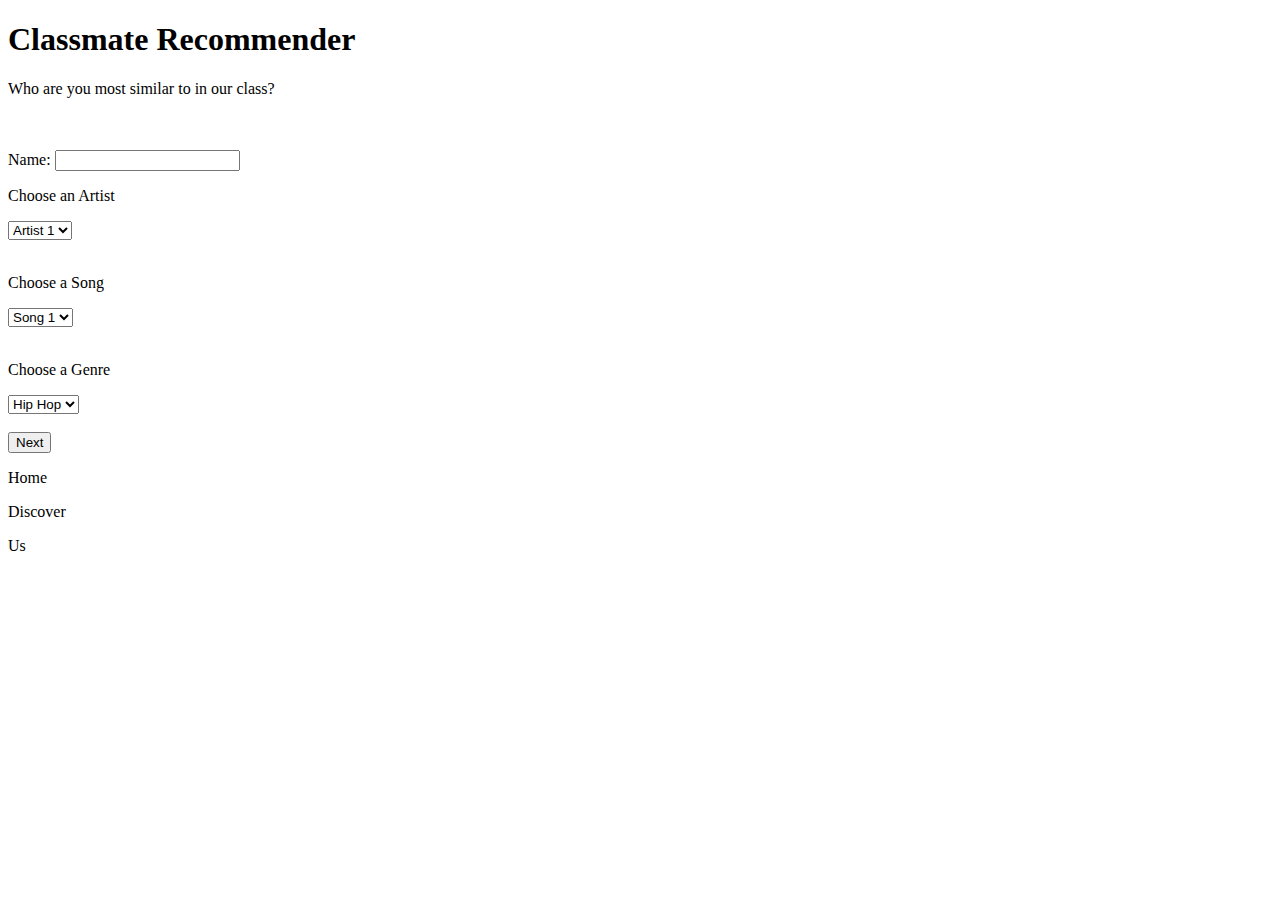
==== index.html @ 78bd4ee1 "push1" ====
<!DOCTYPE html>
<html>
<body>

    <h1>Classmate Recommender</h1>
    <p>Who are you most similar to in our class?</p>

    <br><br>
    Name: <input type="text" name="fullname"><br>


    <p>Choose an Artist</p>
    <select name="Choose an Artist">
        <option value="a1">Artist 1</option>
        <option value="a2">Artist 2</option>
        <option value="a3">Artist 3</option>
        <option value="a4">Artist 4</option>
    </select>
    <br><br>

    <p>Choose a Song</p>
    <select name="Choose a Song">
        <option value="s1">Song 1</option>
        <option value="s2">Song 2</option>
        <option value="s3">Song 3</option>
        <option value="s4">Song 4</option>
    </select>
    <br><br>

    <p>Choose a Genre</p>
    <select name="Choose a Genre">
        <option value="g1">Hip Hop</option>
        <option value="g2">Raggae</option>
        <option value="g3">Country</option>
        <option value="g4">Rock</option>
    </select>
    <br><br>
    <input type="submit" value="Next">
    </form>

    <p id="ab">Home</p>
    <p id="disc">Discover</p>
    <p id="us">Us</p>

</body>
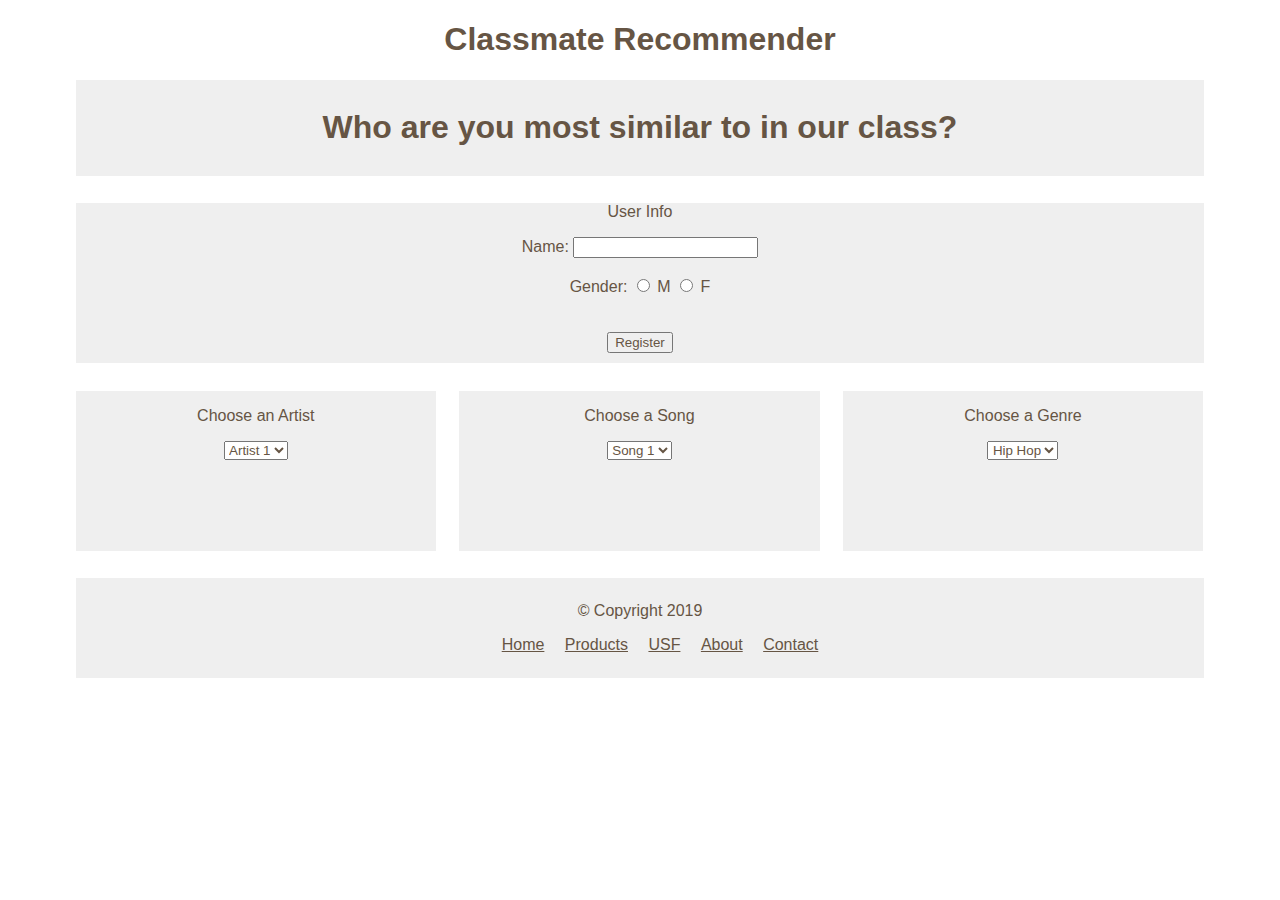
==== commit 861ac74e: "Update CSS and html" ====
--- a/index.html
+++ b/index.html
@@ -1,45 +1,76 @@
 <!DOCTYPE html>
 <html>
+<head>
+    <meta charset="UTF-8">
+    <meta name="viewport" content="width=device-width, initial-scale=1.0">
+    <meta http-equiv="X-UA-Compatible" content="ie=edge">
+    <link href="./css/main.css" type="text/css" rel="stylesheet">
+    <title>Assignment - 3</title>
+ </head>
 <body>
+    <div id="header">
+        <h1>Classmate Recommender</h1>
+        <div id="nav">
+            <h1>Who are you most similar to in our class?</h1>
+        </div>
+    </div>
+    <div id="content">
+        <div id="feature">
+            <p>User Info</p>
+            <label for="name" class="title">Name:</label>
+            <input type="text" id="name" name="name" />
+            <br />
+            <br />
+            <span class="title">Gender:</span>
+            <input type="radio" name="gender" id="male" value="M" />
+            <label for="male">M</label>
+            <input type="radio" name="gender" id="female" value="F" />
+            <label for="female">F</label><br />
+            <br />
+            <br />
+            <input type="submit" value="Register" id="submit" />
+        </div>
+        <div class="article column1">
+            <p>Choose an Artist</p>
+            <select artistName="Choose an Artist">
+                <option value="a1">Artist 1</option>
+                <option value="a2">Artist 2</option>
+                <option value="a3">Artist 3</option>
+                <option value="a4">Artist 4</option>
+            </select>
+            <br><br>
+        </div>
+        <div class="article column2">
+            <p>Choose a Song</p>
+            <select name="Choose a Song">
+                <option value="s1">Song 1</option>
+                <option value="s2">Song 2</option>
+                <option value="s3">Song 3</option>
+                <option value="s4">Song 4</option>
+            </select>
+            <br><br>
+        </div>
+        <div class="article column3">
+            <p>Choose a Genre</p>
+            <select name="Choose a Genre">
+                <option value="g1">Hip Hop</option>
+                <option value="g2">Raggae</option>
+                <option value="g3">Country</option>
+                <option value="g4">Rock</option>
+            </select>
+            <br><br>
+        </div>
+    </div>
+    <div id="footer">
+        <p>&copy; Copyright 2019</p>
+        <ul>
+            <li><a href="">Home</a></li>
+            <li><a href="">Products</a></li>
+            <li><a href="">USF</a></li>
+            <li><a href="">About</a></li>
+            <li><a href="">Contact</a></li>
+        </ul>
 
-    <h1>Classmate Recommender</h1>
-    <p>Who are you most similar to in our class?</p>
-
-    <br><br>
-    Name: <input type="text" name="fullname"><br>
-
-
-    <p>Choose an Artist</p>
-    <select name="Choose an Artist">
-        <option value="a1">Artist 1</option>
-        <option value="a2">Artist 2</option>
-        <option value="a3">Artist 3</option>
-        <option value="a4">Artist 4</option>
-    </select>
-    <br><br>
-
-    <p>Choose a Song</p>
-    <select name="Choose a Song">
-        <option value="s1">Song 1</option>
-        <option value="s2">Song 2</option>
-        <option value="s3">Song 3</option>
-        <option value="s4">Song 4</option>
-    </select>
-    <br><br>
-
-    <p>Choose a Genre</p>
-    <select name="Choose a Genre">
-        <option value="g1">Hip Hop</option>
-        <option value="g2">Raggae</option>
-        <option value="g3">Country</option>
-        <option value="g4">Rock</option>
-    </select>
-    <br><br>
-    <input type="submit" value="Next">
-    </form>
-
-    <p id="ab">Home</p>
-    <p id="disc">Discover</p>
-    <p id="us">Us</p>
-
+    </div>
 </body>
+</html>--- a/css/main.css
+++ b/css/main.css
@@ -0,0 +1,91 @@
+/**
+Sample css code
+*/
+/* Set height to 100% for body and html to enable the background image to cover the whole page: */
+/*body,
+html {
+  height: 100%;
+}*/
+* {
+    font-family: Arial, Verdana, sans-serif;
+    color: #665544;
+    text-align: center;
+}
+body {
+    width: 90%;
+    margin: 0 auto;
+}
+
+#content {
+    overflow: auto;
+}
+
+#nav, #feature, #footer {
+    margin: 1%;
+}
+
+.column1, .column2, .column3 {
+    width: 31.3%;
+    float: left;
+    margin: 1%;
+}
+
+.column3 {
+    margin-right: 0%;
+}
+
+li {
+    display: inline;
+    padding: 0.5em;
+}
+
+#nav, #footer {
+    background-color: #efefef;
+    padding: 0.5em 0;
+}
+
+#feature, .article {
+    height: 10em;
+    margin-bottom: 1em;
+    background-color: #efefef;
+}
+
+
+/*Set background image*/
+.container {
+  background-image: url('https://doc-10-ao-docs.googleusercontent.com/docs/securesc/ha0ro937gcuc7l7deffksulhg5h7mbp1/r085o9ungppbiokopob2sfbekae4uqbb/1537920000000/14802840322886517493/*/110cT8sl-pOiHGgj9yToPkAqAzrr-RNfb');
+  height: 100%;
+  background-position: center;
+  background-size: cover;
+}
+
+/* Position text in the middle */
+.middle {
+  position: absolute;
+  color: beige;
+  top: 70%;
+  left: 39%;
+  text-align: center;
+  font-size: 25px;
+}
+
+/*Set circle in unordered list*/
+.middle ul {
+  list-style-type: circle;
+}
+
+/*Set text inside li tag to left*/
+.middle ul li {
+  text-align: left !important;
+}
+
+/*Set text color for a tag inside middle class and ul>li element*/
+.middle ul li a {
+  color: beige;
+}
+
+/*Change text color and decoration for a tags inside middle class and ul>li element*/
+.middle ul li a:hover {
+  color: red;
+  text-decoration: none;
+}
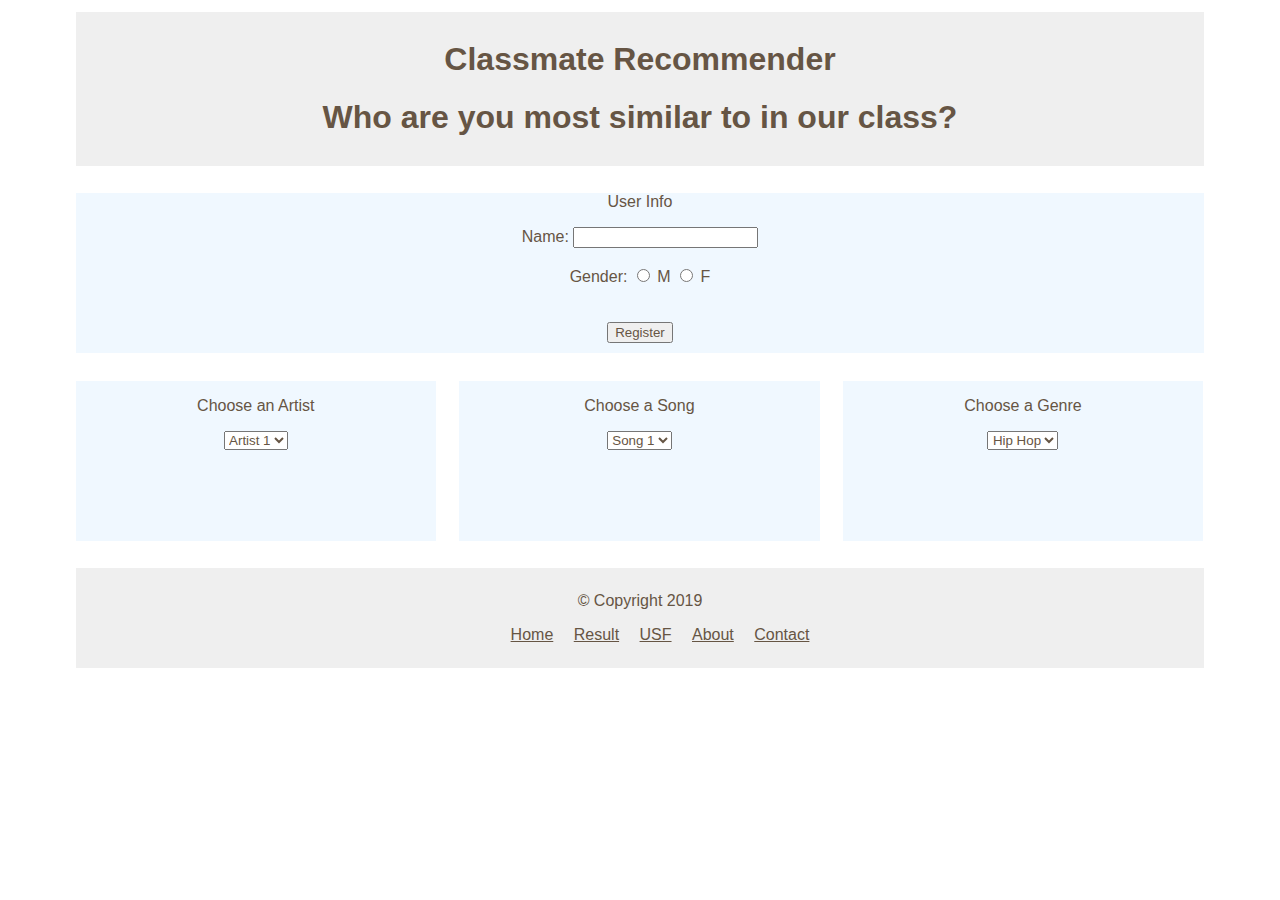
==== commit 7c56fc12: "Adding other pages" ====
--- a/index.html
+++ b/index.html
@@ -8,11 +8,16 @@
     <title>Assignment - 3</title>
  </head>
 <body>
+
+
     <div id="header">
-        <h1>Classmate Recommender</h1>
-        <div id="nav">
+        <div>
+            <h1>Classmate Recommender</h1>
             <h1>Who are you most similar to in our class?</h1>
+
         </div>
+     
+
     </div>
     <div id="content">
         <div id="feature">
@@ -64,11 +69,11 @@
     <div id="footer">
         <p>&copy; Copyright 2019</p>
         <ul>
-            <li><a href="">Home</a></li>
-            <li><a href="">Products</a></li>
-            <li><a href="">USF</a></li>
-            <li><a href="">About</a></li>
-            <li><a href="">Contact</a></li>
+            <li><a href="index.html">Home</a></li>
+            <li><a href="result.html">Result</a></li>
+            <li><a href="www.usf.edu">USF</a></li>
+            <li><a href="about.html">About</a></li>
+            <li><a href="contact.html">Contact</a></li>
         </ul>
 
     </div>
--- a/css/main.css
+++ b/css/main.css
@@ -11,6 +11,8 @@
     color: #665544;
     text-align: center;
 }
+
+
 body {
     width: 90%;
     margin: 0 auto;
@@ -20,7 +22,8 @@
     overflow: auto;
 }
 
-#nav, #feature, #footer {
+
+#nav, #feature, #footer, #header {
     margin: 1%;
 }
 
@@ -39,7 +42,9 @@
     padding: 0.5em;
 }
 
-#nav, #footer {
+#nav, #footer , #header{
+
+    
     background-color: #efefef;
     padding: 0.5em 0;
 }
@@ -47,17 +52,20 @@
 #feature, .article {
     height: 10em;
     margin-bottom: 1em;
-    background-color: #efefef;
+    background-color: aliceblue;
+    background-image: url('img/music.jpg');
+
 }
 
 
 /*Set background image*/
 .container {
-  background-image: url('https://doc-10-ao-docs.googleusercontent.com/docs/securesc/ha0ro937gcuc7l7deffksulhg5h7mbp1/r085o9ungppbiokopob2sfbekae4uqbb/1537920000000/14802840322886517493/*/110cT8sl-pOiHGgj9yToPkAqAzrr-RNfb');
+  background-image: url('../img/music.jpg');
   height: 100%;
   background-position: center;
-  background-size: cover;
+  background-size:initial;
 }
+
 
 /* Position text in the middle */
 .middle {
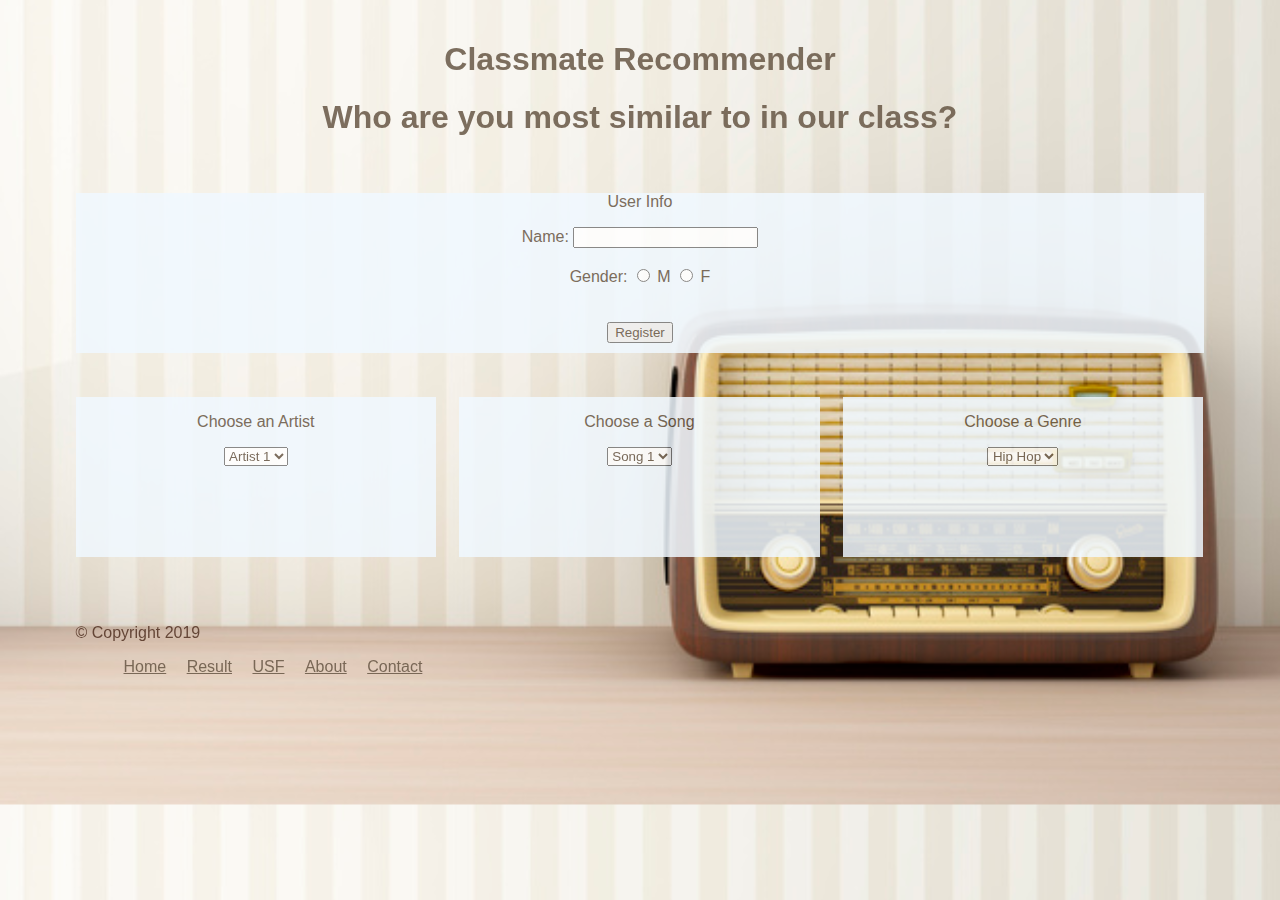
==== commit a21e61cf: "fix links, add more css codes" ====
--- a/index.html
+++ b/index.html
@@ -7,9 +7,7 @@
     <link href="./css/main.css" type="text/css" rel="stylesheet">
     <title>Assignment - 3</title>
  </head>
-<body>
-
-
+<body class="container">
     <div id="header">
         <div>
             <h1>Classmate Recommender</h1>
@@ -23,7 +21,7 @@
         <div id="feature">
             <p>User Info</p>
             <label for="name" class="title">Name:</label>
-            <input type="text" id="name" name="name" />
+            <input type="text" name="studentName" required="required" />
             <br />
             <br />
             <span class="title">Gender:</span>
@@ -37,7 +35,7 @@
         </div>
         <div class="article column1">
             <p>Choose an Artist</p>
-            <select artistName="Choose an Artist">
+            <select artistName="artist">
                 <option value="a1">Artist 1</option>
                 <option value="a2">Artist 2</option>
                 <option value="a3">Artist 3</option>
@@ -47,7 +45,7 @@
         </div>
         <div class="article column2">
             <p>Choose a Song</p>
-            <select name="Choose a Song">
+            <select name="Song">
                 <option value="s1">Song 1</option>
                 <option value="s2">Song 2</option>
                 <option value="s3">Song 3</option>
@@ -57,21 +55,22 @@
         </div>
         <div class="article column3">
             <p>Choose a Genre</p>
-            <select name="Choose a Genre">
+            <select name="genre">
                 <option value="g1">Hip Hop</option>
                 <option value="g2">Raggae</option>
                 <option value="g3">Country</option>
                 <option value="g4">Rock</option>
+                <option value="g5">Pop</option>
             </select>
             <br><br>
         </div>
     </div>
     <div id="footer">
-        <p>&copy; Copyright 2019</p>
-        <ul>
+        <p class="p-footer">&copy; Copyright 2019</p>
+        <ul class="p-footer">
             <li><a href="index.html">Home</a></li>
             <li><a href="result.html">Result</a></li>
-            <li><a href="www.usf.edu">USF</a></li>
+            <li><a href="http://www.usf.edu">USF</a></li>
             <li><a href="about.html">About</a></li>
             <li><a href="contact.html">Contact</a></li>
         </ul>
--- a/css/main.css
+++ b/css/main.css
@@ -42,28 +42,31 @@
     padding: 0.5em;
 }
 
-#nav, #footer , #header{
-
-    
-    background-color: #efefef;
+#nav, #footer, #header {
+    /*background-color: aliceblue;*/
     padding: 0.5em 0;
 }
+.p-footer {
+    font-family: Arial, Verdana, sans-serif;
+    color: #513122;
+    text-align: left;
+}
+
 
 #feature, .article {
     height: 10em;
-    margin-bottom: 1em;
+    margin-bottom: 2em;
     background-color: aliceblue;
-    background-image: url('img/music.jpg');
-
 }
 
 
 /*Set background image*/
 .container {
-  background-image: url('../img/music.jpg');
-  height: 100%;
-  background-position: center;
-  background-size:initial;
+    background-image: url('../img/vintage_radio.jpg');
+    height: 100%;
+    background-position: center;
+    background-size: cover;
+    opacity: 0.85;
 }
 
 
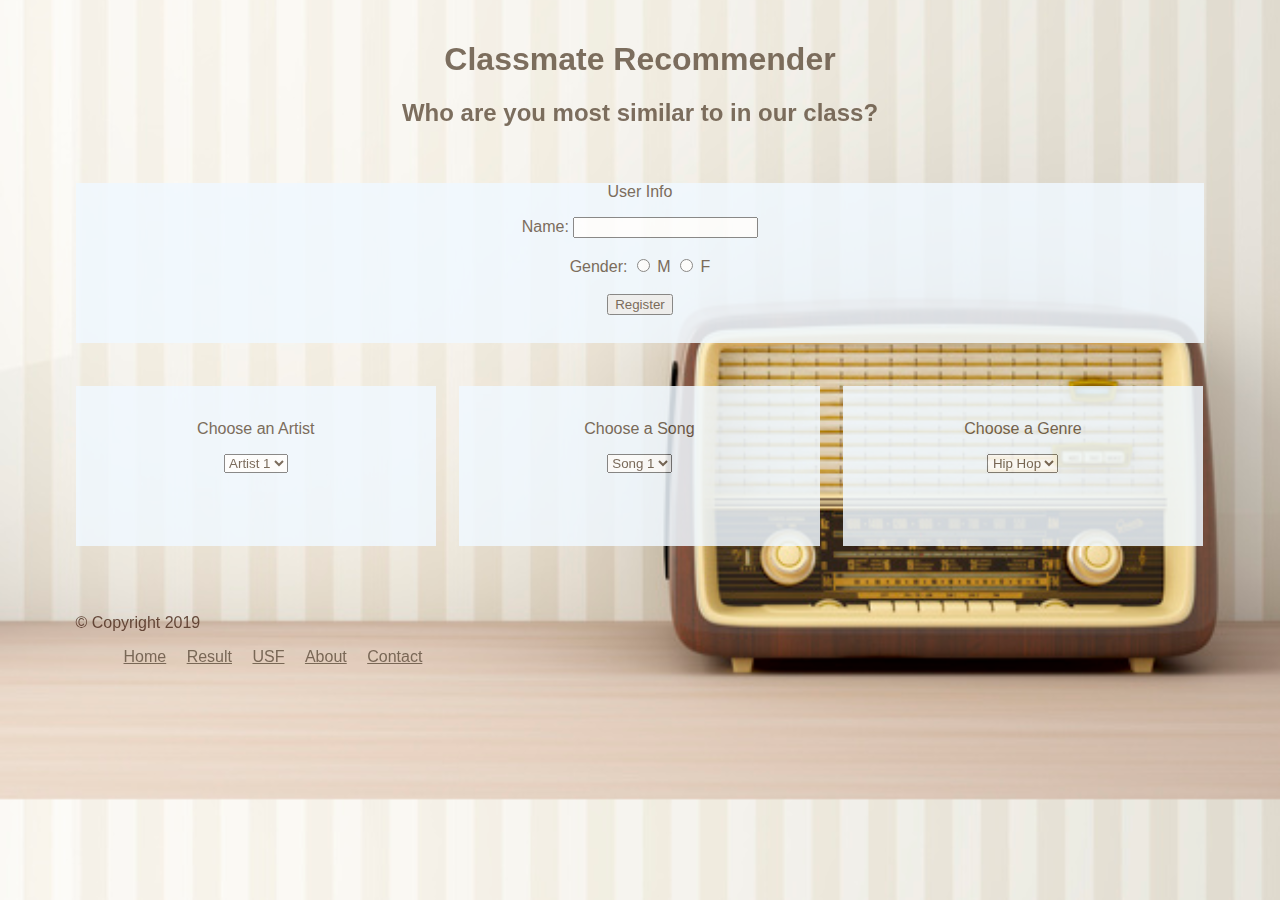
==== commit d4abe0b0: "Update" ====
--- a/index.html
+++ b/index.html
@@ -1,4 +1,4 @@
-<!DOCTYPE html>
+﻿<!DOCTYPE html>
 <html>
 <head>
     <meta charset="UTF-8">
@@ -11,7 +11,7 @@
     <div id="header">
         <div>
             <h1>Classmate Recommender</h1>
-            <h1>Who are you most similar to in our class?</h1>
+            <h2>Who are you most similar to in our class?</h2>
 
         </div>
      
@@ -22,18 +22,17 @@
             <p>User Info</p>
             <label for="name" class="title">Name:</label>
             <input type="text" name="studentName" required="required" />
-            <br />
-            <br />
+            <br /><br />
             <span class="title">Gender:</span>
             <input type="radio" name="gender" id="male" value="M" />
             <label for="male">M</label>
             <input type="radio" name="gender" id="female" value="F" />
             <label for="female">F</label><br />
             <br />
-            <br />
             <input type="submit" value="Register" id="submit" />
         </div>
         <div class="article column1">
+            <br />
             <p>Choose an Artist</p>
             <select artistName="artist">
                 <option value="a1">Artist 1</option>
@@ -41,9 +40,10 @@
                 <option value="a3">Artist 3</option>
                 <option value="a4">Artist 4</option>
             </select>
-            <br><br>
+            <br />
         </div>
         <div class="article column2">
+            <br />
             <p>Choose a Song</p>
             <select name="Song">
                 <option value="s1">Song 1</option>
@@ -51,9 +51,10 @@
                 <option value="s3">Song 3</option>
                 <option value="s4">Song 4</option>
             </select>
-            <br><br>
+            <br />
         </div>
         <div class="article column3">
+            <br />
             <p>Choose a Genre</p>
             <select name="genre">
                 <option value="g1">Hip Hop</option>
@@ -62,7 +63,7 @@
                 <option value="g4">Rock</option>
                 <option value="g5">Pop</option>
             </select>
-            <br><br>
+            <br />
         </div>
     </div>
     <div id="footer">
--- a/css/main.css
+++ b/css/main.css
@@ -46,12 +46,22 @@
     /*background-color: aliceblue;*/
     padding: 0.5em 0;
 }
+
+.p {
+    font-family: Arial, Verdana, sans-serif;
+    color: #513122;
+    text-align: center;
+}
+.p1 {
+    font-family: Arial, Verdana, sans-serif;
+    color: #513122;
+    text-align: center;
+}
 .p-footer {
     font-family: Arial, Verdana, sans-serif;
     color: #513122;
     text-align: left;
 }
-
 
 #feature, .article {
     height: 10em;
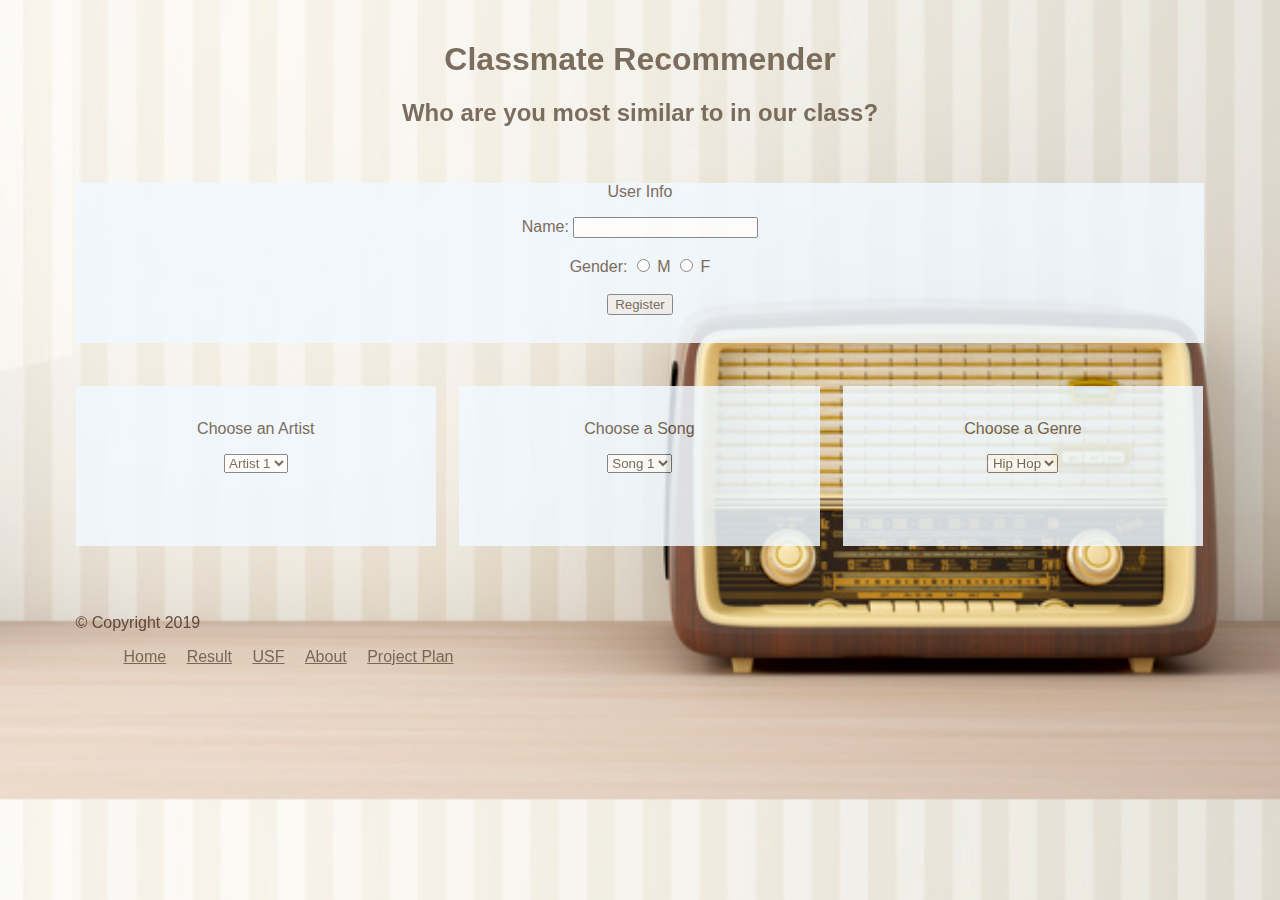
==== commit 1681afd5: "commit" ====
--- a/index.html
+++ b/index.html
@@ -73,7 +73,7 @@
             <li><a href="result.html">Result</a></li>
             <li><a href="http://www.usf.edu">USF</a></li>
             <li><a href="about.html">About</a></li>
-            <li><a href="contact.html">Contact</a></li>
+            <li><a href="projectplan.html">Project Plan</a></li>
         </ul>
 
     </div>
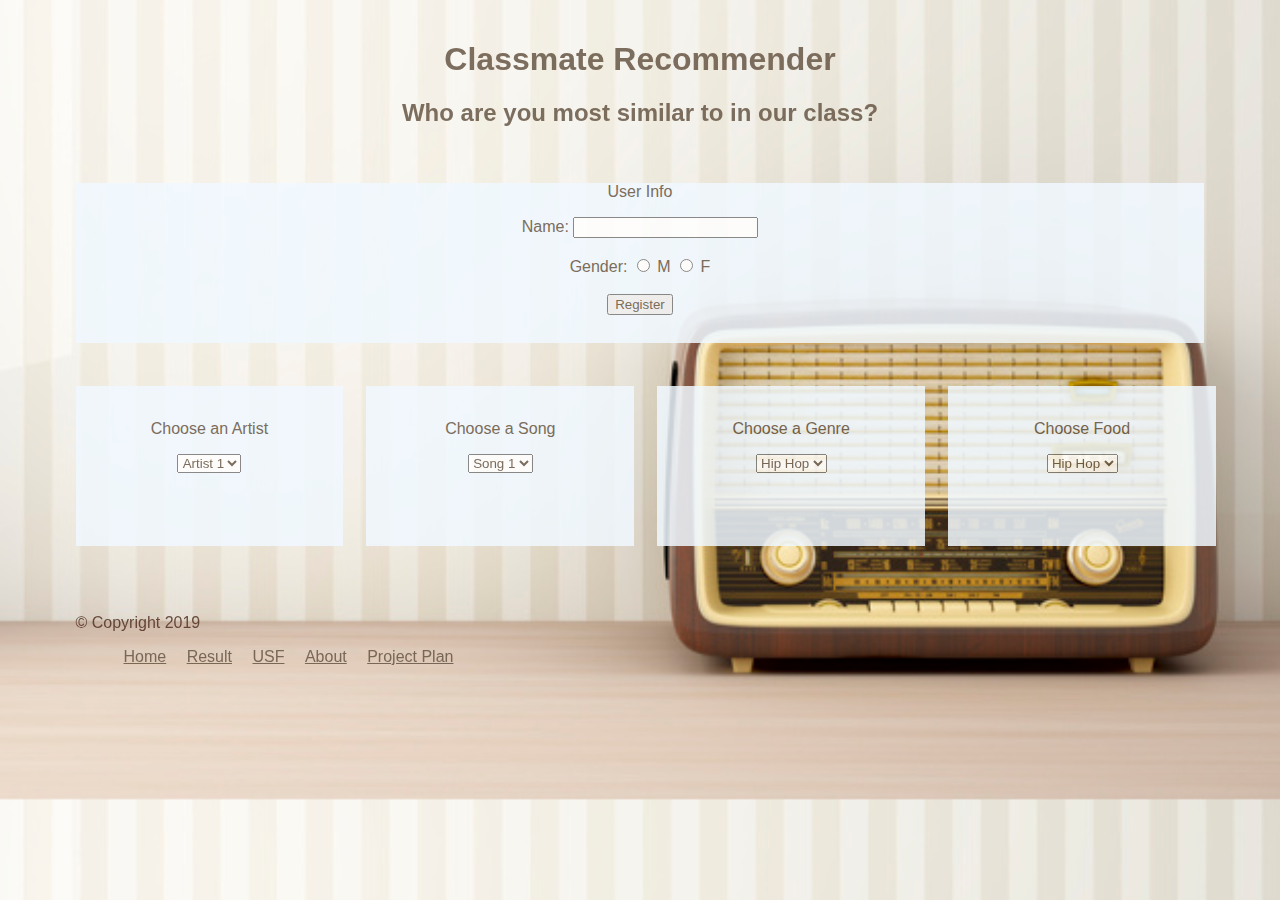
==== commit 3456dd7d: "Update" ====
--- a/index.html
+++ b/index.html
@@ -65,6 +65,18 @@
             </select>
             <br />
         </div>
+        <div class="article column4">
+            <br />
+            <p>Choose Food</p>
+            <select name="genre">
+                <option value="g1">Hip Hop</option>
+                <option value="g2">Raggae</option>
+                <option value="g3">Country</option>
+                <option value="g4">Rock</option>
+                <option value="g5">Pop</option>
+            </select>
+            <br />
+        </div>
     </div>
     <div id="footer">
         <p class="p-footer">&copy; Copyright 2019</p>
--- a/css/main.css
+++ b/css/main.css
@@ -27,13 +27,13 @@
     margin: 1%;
 }
 
-.column1, .column2, .column3 {
-    width: 31.3%;
+.column1, .column2, .column3, .column4 {
+    width: 23.25%;
     float: left;
     margin: 1%;
 }
 
-.column3 {
+.column4 {
     margin-right: 0%;
 }
 
@@ -52,11 +52,12 @@
     color: #513122;
     text-align: center;
 }
-.p1 {
+.solidBackground {
     font-family: Arial, Verdana, sans-serif;
-    color: #513122;
+    background-color: beige;
     text-align: center;
 }
+
 .p-footer {
     font-family: Arial, Verdana, sans-serif;
     color: #513122;
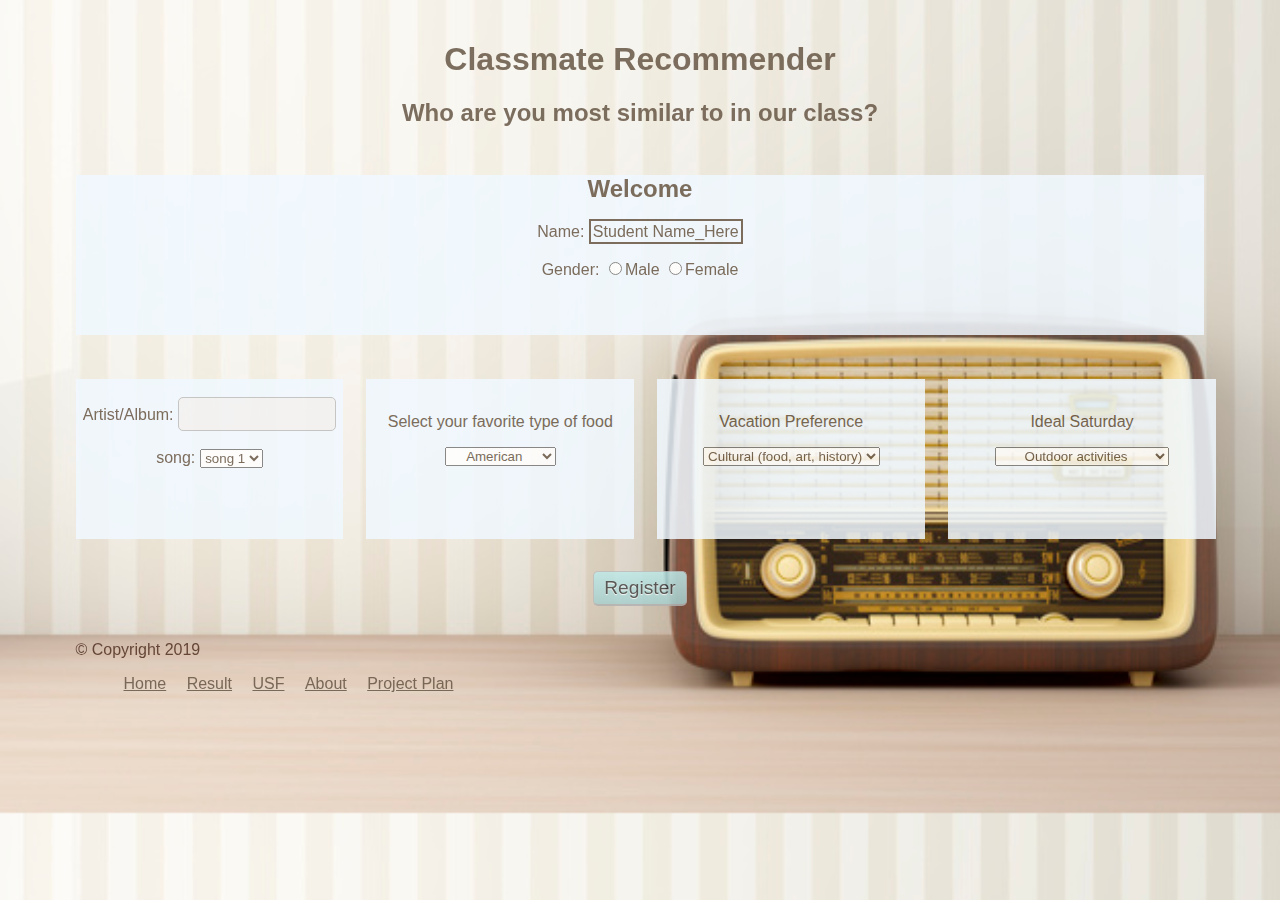
==== commit 1dc10f11: "Update" ====
--- a/index.html
+++ b/index.html
@@ -6,78 +6,80 @@
     <meta http-equiv="X-UA-Compatible" content="ie=edge">
     <link href="./css/main.css" type="text/css" rel="stylesheet">
     <title>Assignment - 3</title>
- </head>
+</head>
 <body class="container">
     <div id="header">
-        <div>
-            <h1>Classmate Recommender</h1>
-            <h2>Who are you most similar to in our class?</h2>
+        <h1>Classmate Recommender</h1>
+        <h2>Who are you most similar to in our class?</h2>
+    </div>
+    <div id="feature">
+        <h2>Welcome</h2>
+        <label for="name" class="title">Name:</label>
+        <label for="name" class="title"><p-frame>Student Name_Here</p-frame></label>
+        <br />
+        <br />
+        <label for="Gender" class="title">Gender:</label>
+        <input type="radio" name="gender" value="M" />Male
+        <input type="radio" name="gender" value="F" />Female
+        <br />
+    </div>
+    <div class="article column1">
+        <br />
+        <label for="input" class="title">Artist/Album:</label>
+        <input type="text" name="input" size="10" maxlength="20" />
+        <br />
+        <br />
+        <label for="song" class="title">song:</label>
+        <select name="Food">
+            <option value="s1">song 1</option>
+            <option value="s2">song 2</option>
+            <option value="s3">song 3</option>
+            <option value="s4">song 4</option>
+            <option value="s5">song 5</option>
+            <option value="s6">song 6</option>
 
-        </div>
-     
-
+        </select>
+        <br />
     </div>
-    <div id="content">
-        <div id="feature">
-            <p>User Info</p>
-            <label for="name" class="title">Name:</label>
-            <input type="text" name="studentName" required="required" />
-            <br /><br />
-            <span class="title">Gender:</span>
-            <input type="radio" name="gender" id="male" value="M" />
-            <label for="male">M</label>
-            <input type="radio" name="gender" id="female" value="F" />
-            <label for="female">F</label><br />
-            <br />
-            <input type="submit" value="Register" id="submit" />
-        </div>
-        <div class="article column1">
-            <br />
-            <p>Choose an Artist</p>
-            <select artistName="artist">
-                <option value="a1">Artist 1</option>
-                <option value="a2">Artist 2</option>
-                <option value="a3">Artist 3</option>
-                <option value="a4">Artist 4</option>
-            </select>
-            <br />
-        </div>
         <div class="article column2">
             <br />
-            <p>Choose a Song</p>
-            <select name="Song">
-                <option value="s1">Song 1</option>
-                <option value="s2">Song 2</option>
-                <option value="s3">Song 3</option>
-                <option value="s4">Song 4</option>
+            <p>Select your favorite type of food</p>
+            <select name="Food">
+                <option value="f1">American</option>
+                <option value="f2">Asian</option>
+                <option value="f3">French</option>
+                <option value="f4">Italian</option>
+                <option value="f5">Middle Eastern</option>
+                <option value="f6">Latin American</option>
+               
             </select>
             <br />
         </div>
         <div class="article column3">
             <br />
-            <p>Choose a Genre</p>
-            <select name="genre">
-                <option value="g1">Hip Hop</option>
-                <option value="g2">Raggae</option>
-                <option value="g3">Country</option>
-                <option value="g4">Rock</option>
-                <option value="g5">Pop</option>
+            <p>Vacation Preference</p>
+            <select name="vacation">
+                <option value="g1">Cultural (food, art, history)</option>
+                <option value="g2">Backpacking</option>
+                <option value="g3">Luxury getaway</option>
+                <option value="g4">Cruise</option>
+                <option value="g5">Staycation</option>
+             
             </select>
             <br />
         </div>
         <div class="article column4">
             <br />
-            <p>Choose Food</p>
-            <select name="genre">
-                <option value="g1">Hip Hop</option>
-                <option value="g2">Raggae</option>
-                <option value="g3">Country</option>
-                <option value="g4">Rock</option>
-                <option value="g5">Pop</option>
+            <p>Ideal Saturday</p>
+            <select name="Sat">
+                <option value="s1">Outdoor activities</option>
+                <option value="s2">Stay in and watch movies</option>
+                <option value="s3"> Go out to the bars</option>
+              
             </select>
             <br />
         </div>
-    </div>
+    <input type="submit" value="Register" id="submit" />
     <div id="footer">
         <p class="p-footer">&copy; Copyright 2019</p>
         <ul class="p-footer">
--- a/css/main.css
+++ b/css/main.css
@@ -51,6 +51,12 @@
     font-family: Arial, Verdana, sans-serif;
     color: #513122;
     text-align: center;
+
+}
+p-frame {
+  width:275px;
+  border: 2px solid#665544;
+  padding:2px;
 }
 .solidBackground {
     font-family: Arial, Verdana, sans-serif;
@@ -69,7 +75,38 @@
     margin-bottom: 2em;
     background-color: aliceblue;
 }
+input {
+    font-size: 120%;
+    color: #5a5854;
+    background-color: #f2f2f2;
+    border: 1px solid #bdbdbd;
+    border-radius: 5px;
+    padding: 5px 10px 5px 10px;
+   
 
+}
+
+    input#submit {
+        color: #444444;
+        text-shadow: 0px 1px 1px #ffffff;
+        border-bottom: 2px solid #b2b2b2;
+        background-color: #b9e4e3;
+        background: -webkit-gradient(linear, left top, left bottom, from(#beeae9), to(#a8cfce));
+        background: -moz-linear-gradient(top, #beeae9, #a8cfce);
+        background: -o-linear-gradient(top, #beeae9, #a8cfce);
+        background: -ms-linear-gradient(top, #beeae9, #a8cfce);
+    }
+
+        input#submit:hover {
+            color: #333333;
+            border: 1px solid #a4a4a4;
+            border-top: 2px solid #b2b2b2;
+            background-color: #a0dbc4;
+            background: -webkit-gradient(linear, left top, left bottom, from(#a8cfce), to(#beeae9));
+            background: -moz-linear-gradient(top, #a8cfce, #beeae9);
+            background: -o-linear-gradient(top, #a8cfce, #beeae9);
+            background: -ms-linear-gradient(top, #a8cfce, #beeae9);
+        }
 
 /*Set background image*/
 .container {
